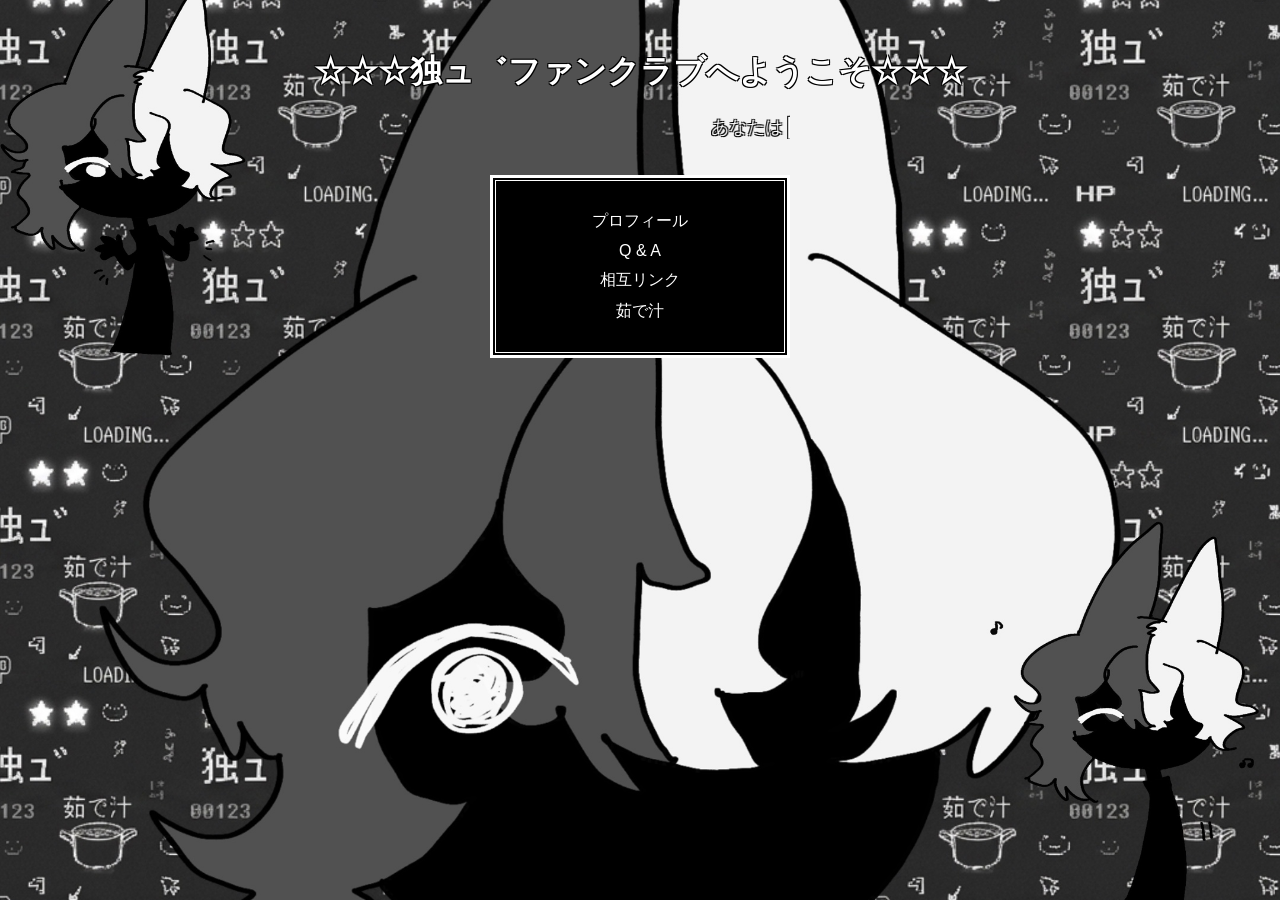
==== index.html @ e430bf5c "Update index.html" ====
<html>
<head>
    <style>
    body {
        /* さっきの背景設定はそのまま！ */
        background-image: url('IMG_0723.jpeg');
        background-repeat: no-repeat;
        background-position: center center;
        background-size: cover;
        background-attachment: fixed;
        background-color: #000;
        color: #FFFFFF;

        /* ここからが重要！フォントと縁取りの設定だよ */
        font-family: 'Helvetica Neue', Arial, 'Hiragino Kaku Gothic ProN', 'Hiragino Sans', Meiryo, sans-serif;
        
        /* 文字に黒い影を4方向にちょっとだけつけて縁取りっぽくする！ */
        text-shadow: 1px 1px 0 #000, -1px -1px 0 #000, 1px -1px 0 #000, -1px 1px 0 #000;
    }
</style>
</head>
<body>

    <h1 align="center" style="margin-top: 50px;">☆☆☆独ュ゛ファンクラブへようこそ☆☆☆</h1>

    <div align="center">
        <marquee width="300" style="font-size: 18px;">あなたは ████ 人目のお客様です</marquee>
    </div>

    <br><br>

    <div align="center">
        <table border="3" bordercolor="#FFFFFF" bgcolor="#000000" cellpadding="20" width="300">
            <tr>
                <td align="center">
                    <a href="profile.html" style="color: #FFFFFF; text-decoration: none; display: block; margin: 10px;">プロフィール</a>
                    <a href="qa.html" style="color: #FFFFFF; text-decoration: none; display: block; margin: 10px;">Q & A</a>
                    <a href="links.html" style="color: #FFFFFF; text-decoration: none; display: block; margin: 10px;">相互リンク</a>
                    <a href="yudejiru.html" style="color: #FFFFFF; text-decoration: none; display: block; margin: 10px;">茹で汁</a>
                </td>
            </tr>
        </table>
    </div>

</body>
</html>
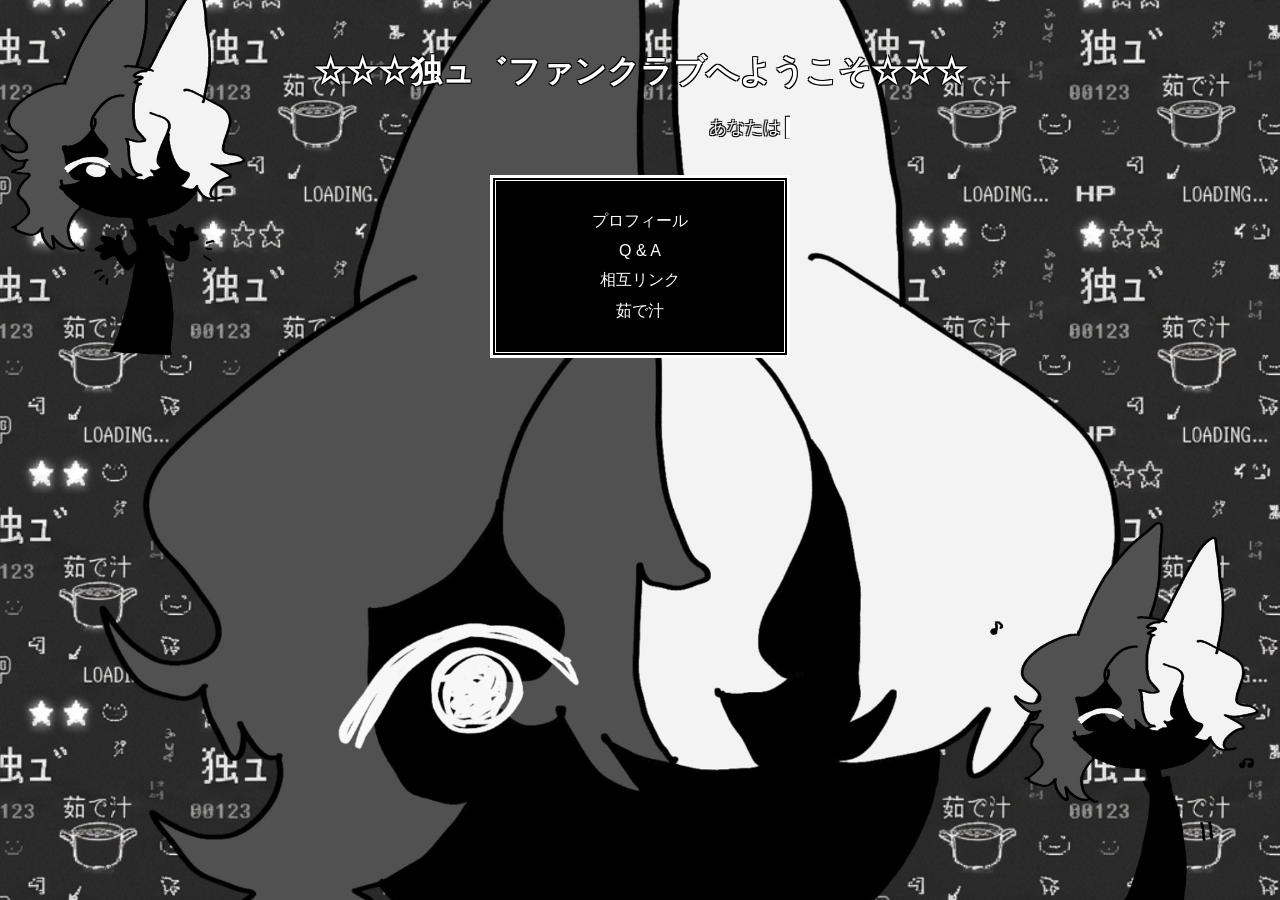
==== commit 9130581f: "Update index.html" ====
--- a/index.html
+++ b/index.html
@@ -1,23 +1,7 @@
 <html>
 <head>
-    <style>
-    body {
-        /* さっきの背景設定はそのまま！ */
-        background-image: url('IMG_0723.jpeg');
-        background-repeat: no-repeat;
-        background-position: center center;
-        background-size: cover;
-        background-attachment: fixed;
-        background-color: #000;
-        color: #FFFFFF;
-
-        /* ここからが重要！フォントと縁取りの設定だよ */
-        font-family: 'Helvetica Neue', Arial, 'Hiragino Kaku Gothic ProN', 'Hiragino Sans', Meiryo, sans-serif;
-        
-        /* 文字に黒い影を4方向にちょっとだけつけて縁取りっぽくする！ */
-        text-shadow: 1px 1px 0 #000, -1px -1px 0 #000, 1px -1px 0 #000, -1px 1px 0 #000;
-    }
-</style>
+<head>
+    <link rel="stylesheet" href="style.css">
 </head>
 <body>
 
--- a/style.css
+++ b/style.css
@@ -0,0 +1,11 @@
+body {
+    background-image: url('IMG_0723.jpeg');
+    background-repeat: no-repeat;
+    background-position: center center;
+    background-size: cover;
+    background-attachment: fixed;
+    background-color: #000;
+    color: #FFFFFF;
+    font-family: 'Helvetica Neue', Arial, sans-serif;
+    text-shadow: 1px 1px 0 #000, -1px -1px 0 #000, 1px -1px 0 #000, -1px 1px 0 #000;
+}
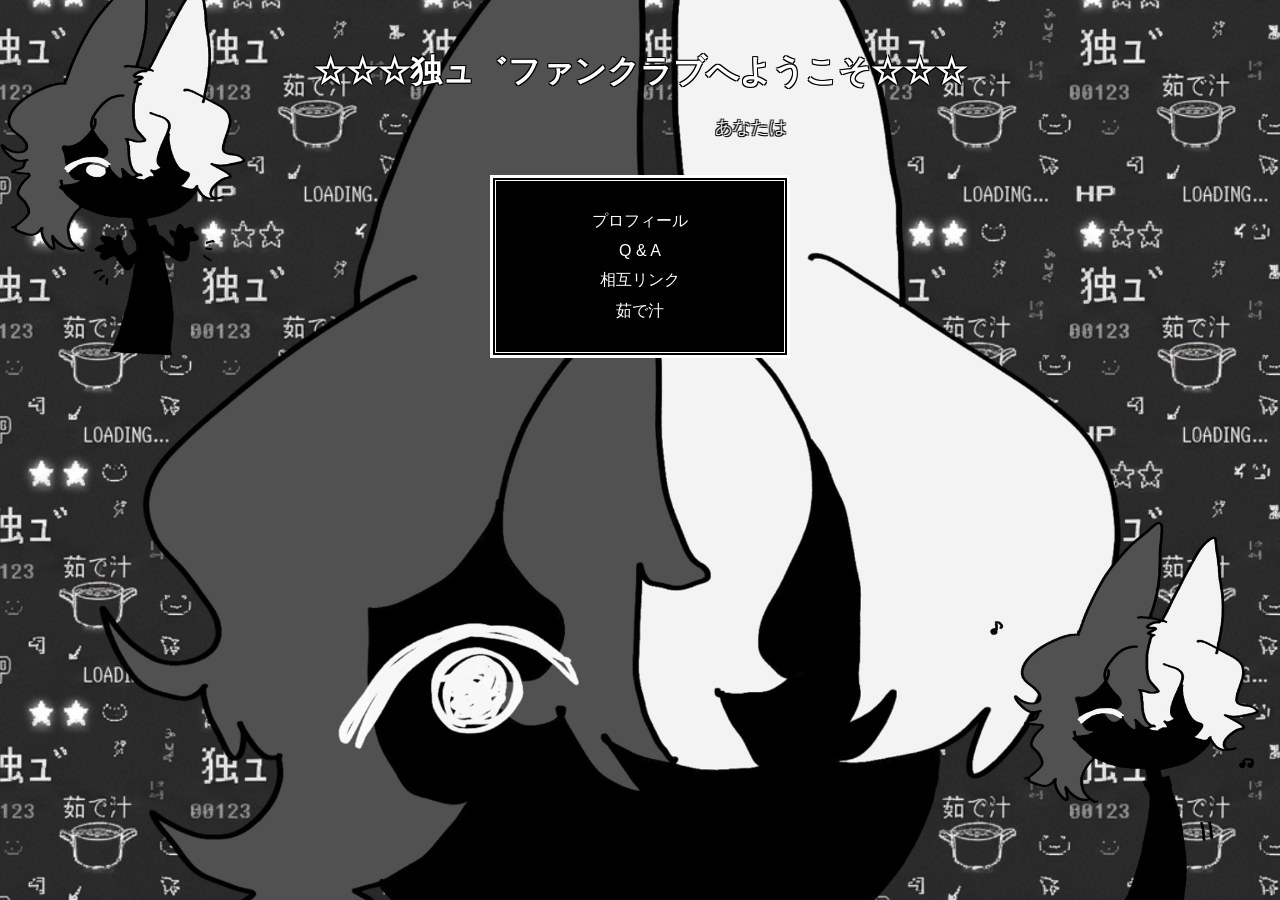
==== commit 53602d4d: "Update index.html" ====
--- a/index.html
+++ b/index.html
@@ -1,5 +1,4 @@
 <html>
-<head>
 <head>
     <link rel="stylesheet" href="style.css">
 </head>
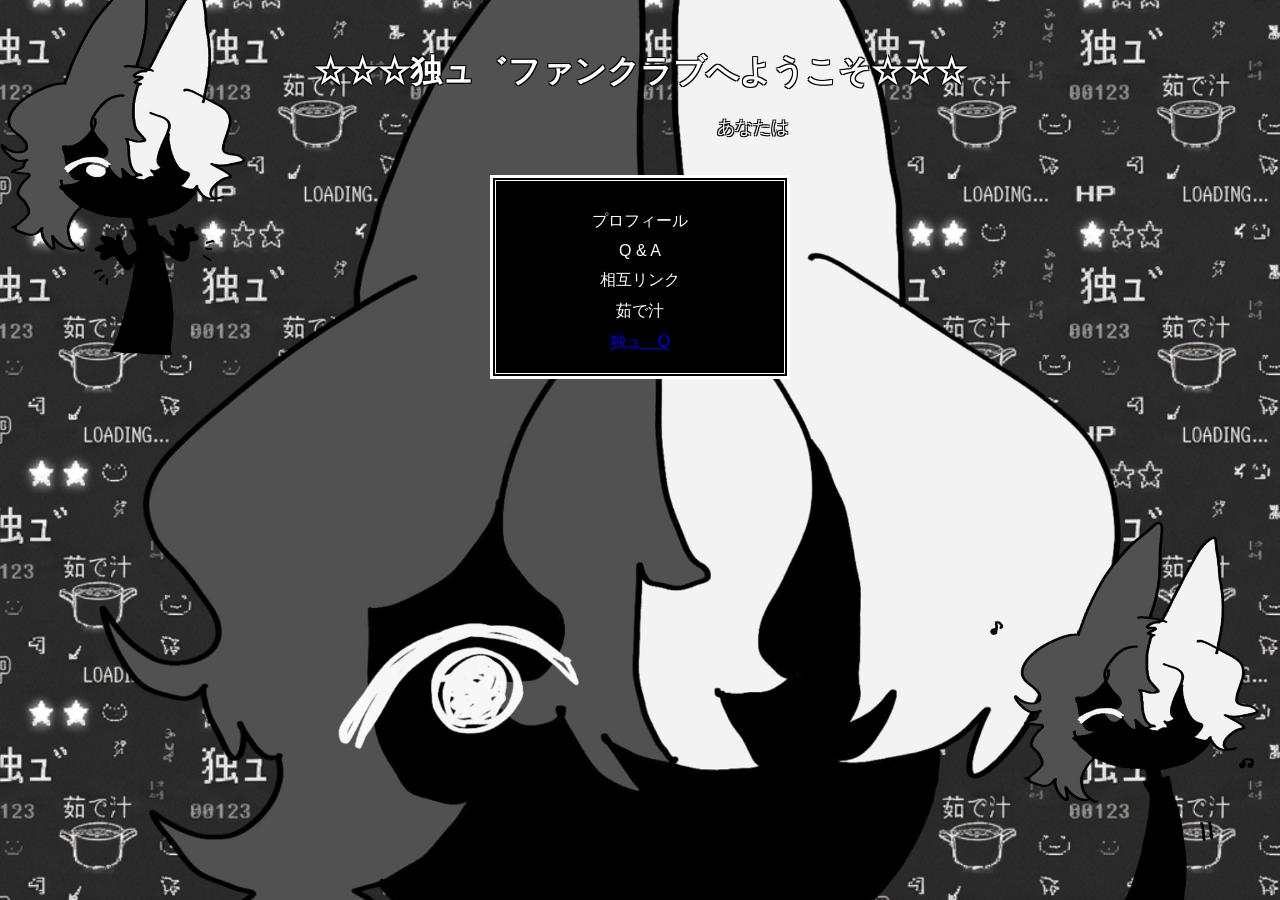
==== commit b29f03e1: "Update index.html" ====
--- a/index.html
+++ b/index.html
@@ -20,6 +20,7 @@
                     <a href="qa.html" style="color: #FFFFFF; text-decoration: none; display: block; margin: 10px;">Q & A</a>
                     <a href="links.html" style="color: #FFFFFF; text-decoration: none; display: block; margin: 10px;">相互リンク</a>
                     <a href="yudejiru.html" style="color: #FFFFFF; text-decoration: none; display: block; margin: 10px;">茹で汁</a>
+                    <a href="https://docs.google.com/forms/d/e/1FAIpQLSezWaZUTq39kE--zTpBGf7NYPnXSmqR8ZWVoicv1292Wh9zuQ/viewform?usp=publish-editor">独ュ゙Q</a>
                 </td>
             </tr>
         </table>
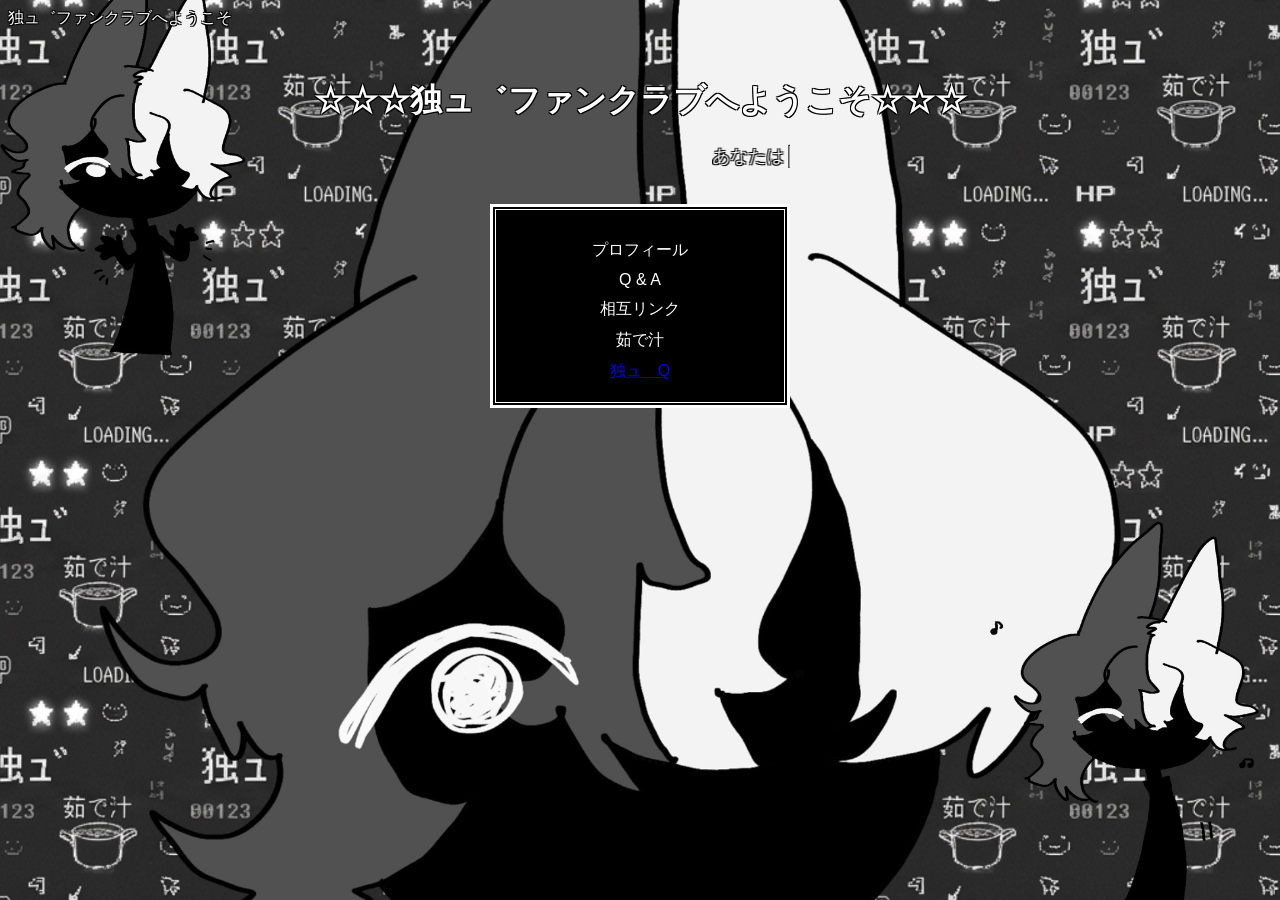
==== commit 4e70a5f4: "Update index.html" ====
--- a/index.html
+++ b/index.html
@@ -1,6 +1,7 @@
 <html>
 <head>
     <link rel="stylesheet" href="style.css">
+    <tytle>独ュ゛ファンクラブへようこそ</tytle>
 </head>
 <body>
 
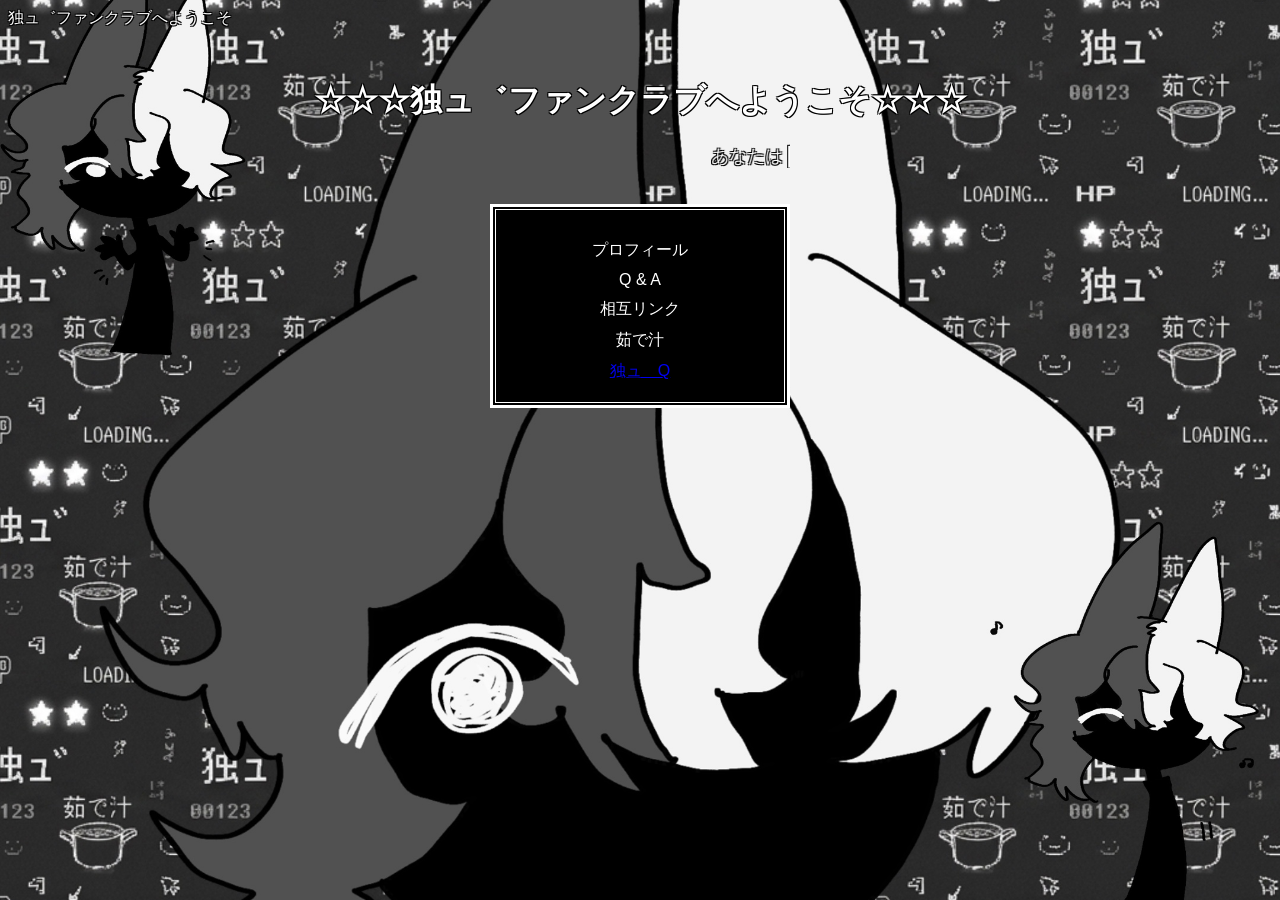
==== commit 1e9d3a45: "Update index.html" ====
--- a/index.html
+++ b/index.html
@@ -1,6 +1,7 @@
 <html>
 <head>
     <link rel="stylesheet" href="style.css">
+    <meta charset="UTF-8">
     <tytle>独ュ゛ファンクラブへようこそ</tytle>
 </head>
 <body>
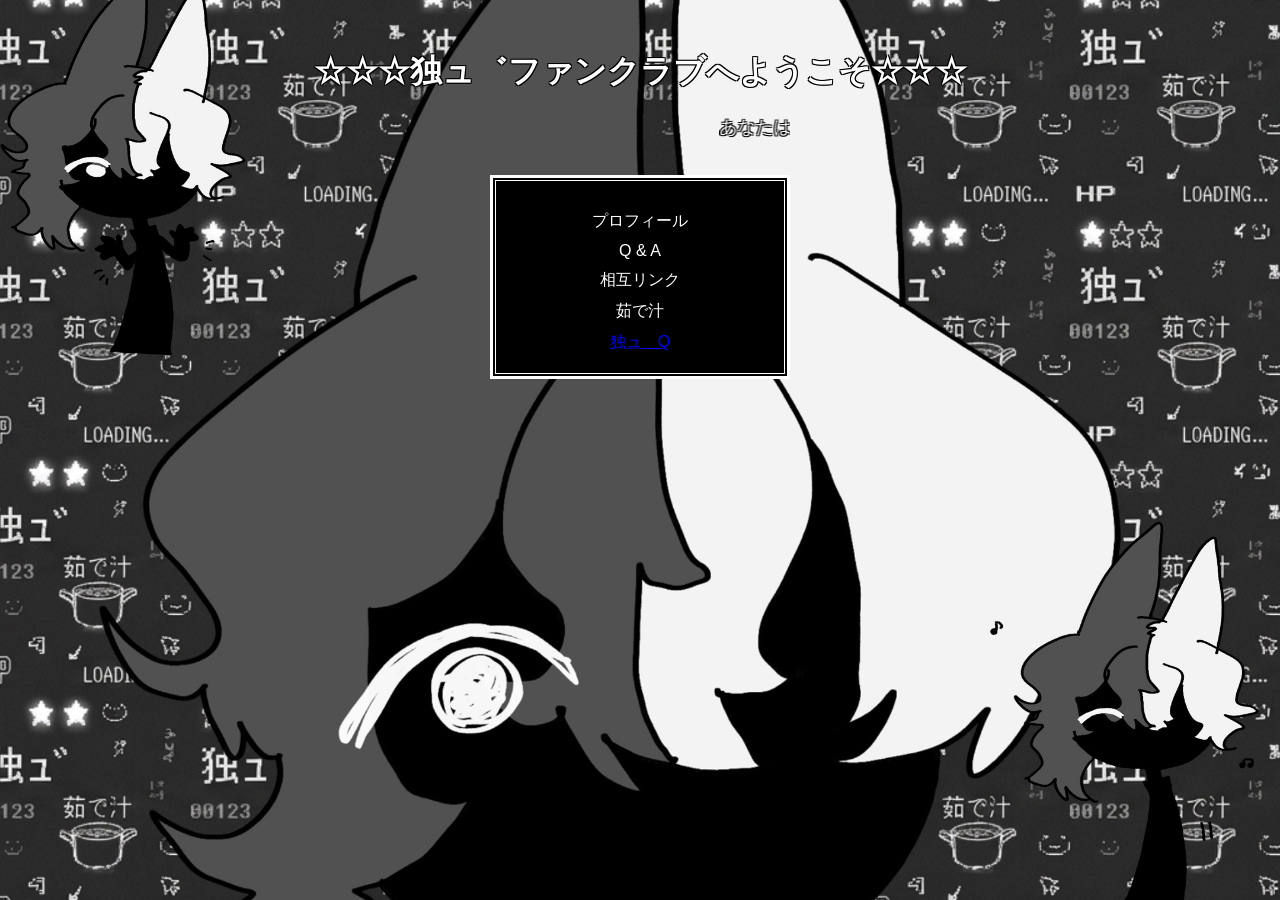
==== commit 257d2587: "Update index.html" ====
--- a/index.html
+++ b/index.html
@@ -2,7 +2,7 @@
 <head>
     <link rel="stylesheet" href="style.css">
     <meta charset="UTF-8">
-    <tytle>独ュ゛ファンクラブへようこそ</tytle>
+    <title>独ュ゛ファンクラブへようこそ</title>
 </head>
 <body>
 
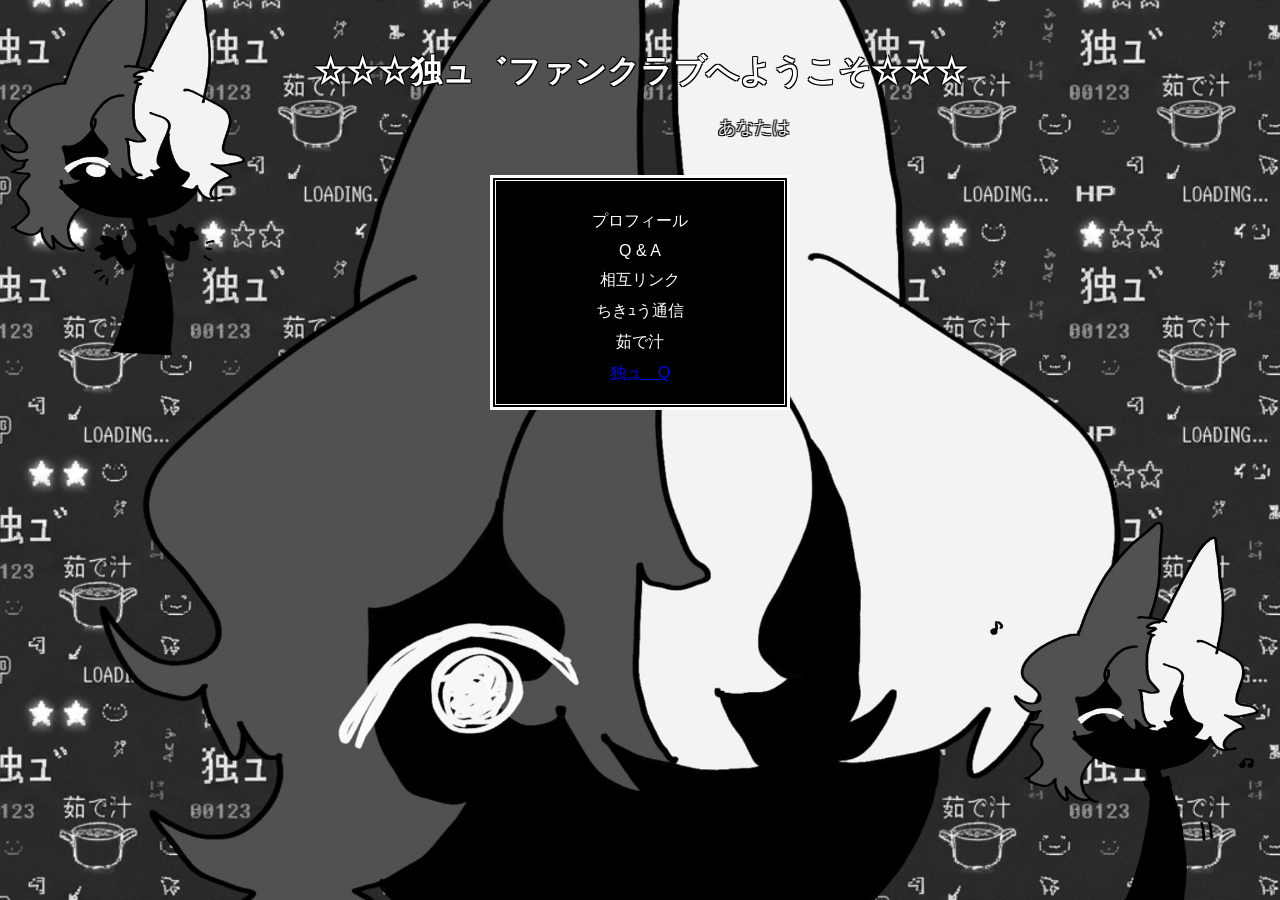
==== commit 58ecabd3: "Update index.html" ====
--- a/index.html
+++ b/index.html
@@ -21,6 +21,7 @@
                     <a href="profile.html" style="color: #FFFFFF; text-decoration: none; display: block; margin: 10px;">プロフィール</a>
                     <a href="qa.html" style="color: #FFFFFF; text-decoration: none; display: block; margin: 10px;">Q & A</a>
                     <a href="links.html" style="color: #FFFFFF; text-decoration: none; display: block; margin: 10px;">相互リンク</a>
+                    <a href="nikki.html" style="color: #FFFFFF; text-decoration: none; display: block; margin: 10px;">ちきｭう通信</a>
                     <a href="yudejiru.html" style="color: #FFFFFF; text-decoration: none; display: block; margin: 10px;">茹で汁</a>
                     <a href="https://docs.google.com/forms/d/e/1FAIpQLSezWaZUTq39kE--zTpBGf7NYPnXSmqR8ZWVoicv1292Wh9zuQ/viewform?usp=publish-editor">独ュ゙Q</a>
                 </td>
